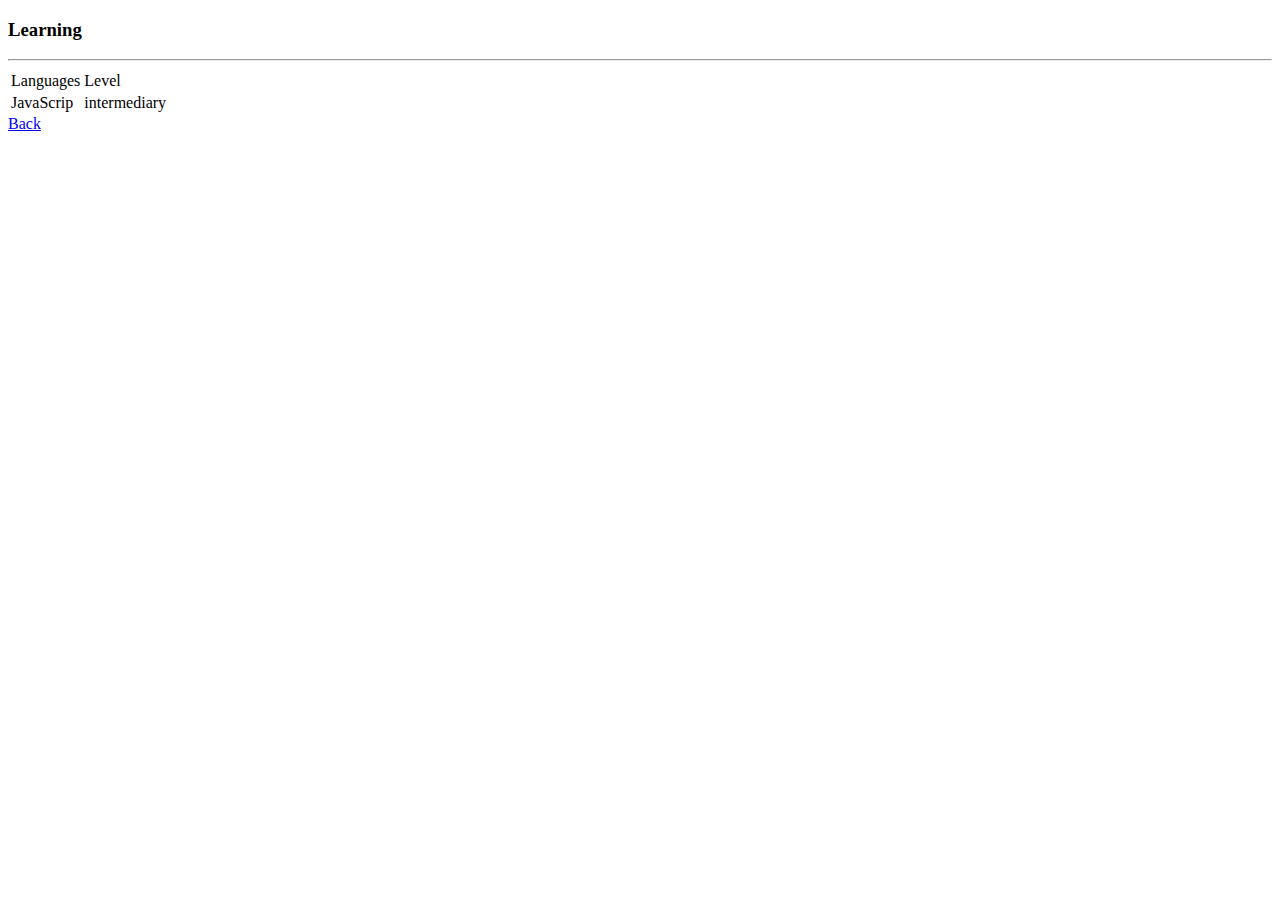
==== learning.html @ f72ce041 "links to page with learning and projects  added" ====
<!DOCTYPE html>
<html lang="en">
<head>
    <meta charset="UTF-8">
    <meta http-equiv="X-UA-Compatible" content="IE=edge">
    <meta name="viewport" content="width=device-width, initial-scale=1.0">
    <title>Learning</title>
</head>
<body>
    <div name="learning" class="divStyle">
        <header>
            <label for="learning"><h3>Learning</h3></label>
            <hr>
        </header>
        <table id="tb_learning" class="tableStyle">
            <thead>
                <tr>
                    <td>Languages</td>
                    <td>Level</td>
                </tr>
            </thead>
            <tbody>
                <tr>
                    <td>JavaScrip</td>
                    <td>intermediary</td>
                </tr>
            </tbody>
            <tfoot>
            </tfoot>
        </table>
        <footer>
            <a href="index.html">Back</a>
        </footer>
    </div>
</body>
</html>
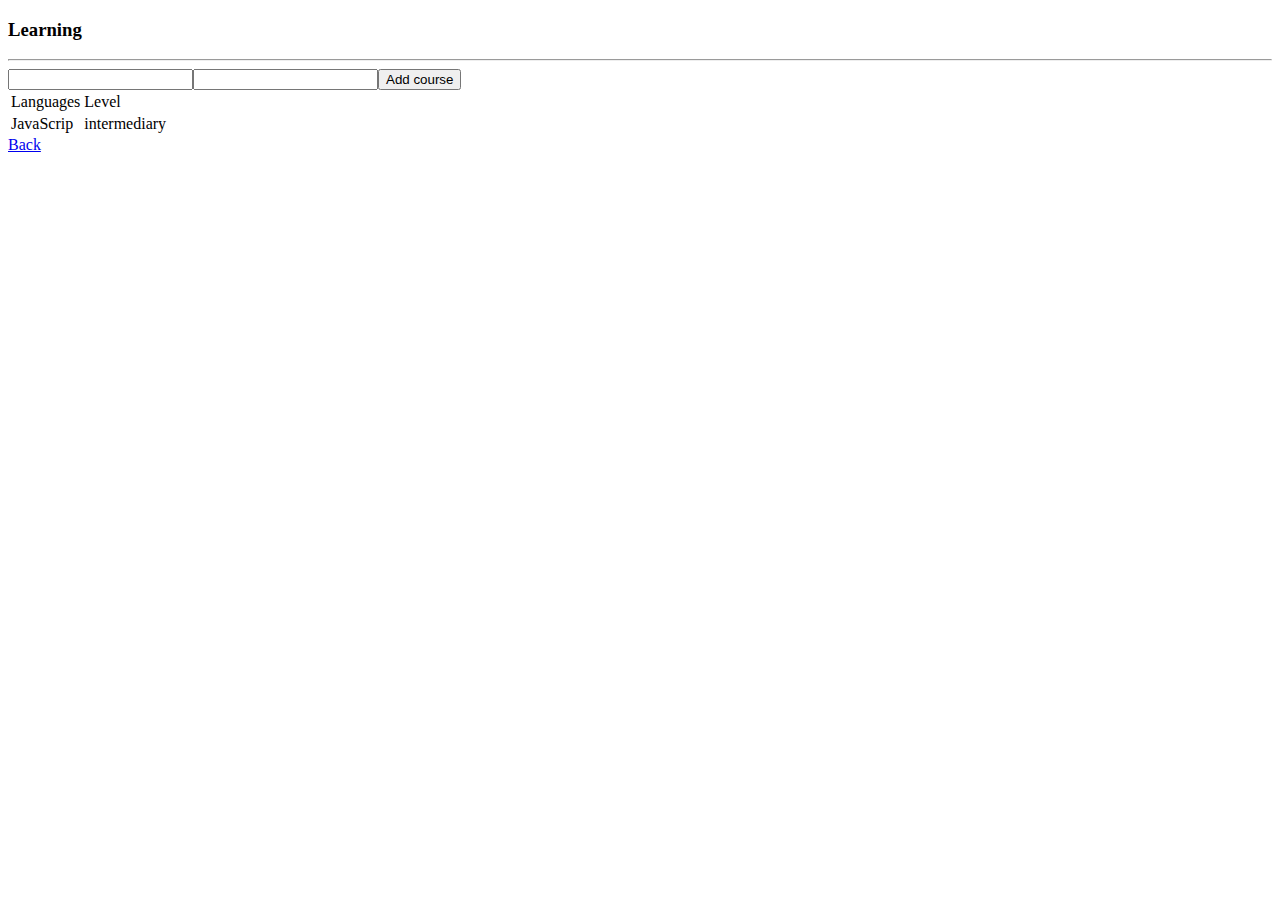
==== commit 1331f412: "form to register new course added" ====
--- a/learning.html
+++ b/learning.html
@@ -26,11 +26,20 @@
                 </tr>
             </tbody>
             <tfoot>
+                <form action="" id="form" method="post">
+                    <input type="text" name="course" id="form_course">
+                    <input type="text" name="level" id="form_level">
+                    <input type="button" value="Add course" onclick="saveLearned()">
+                </form>
             </tfoot>
         </table>
         <footer>
             <a href="index.html">Back</a>
         </footer>
     </div>
+
+    <script src="JavaScript.js">
+
+    </script>
 </body>
 </html>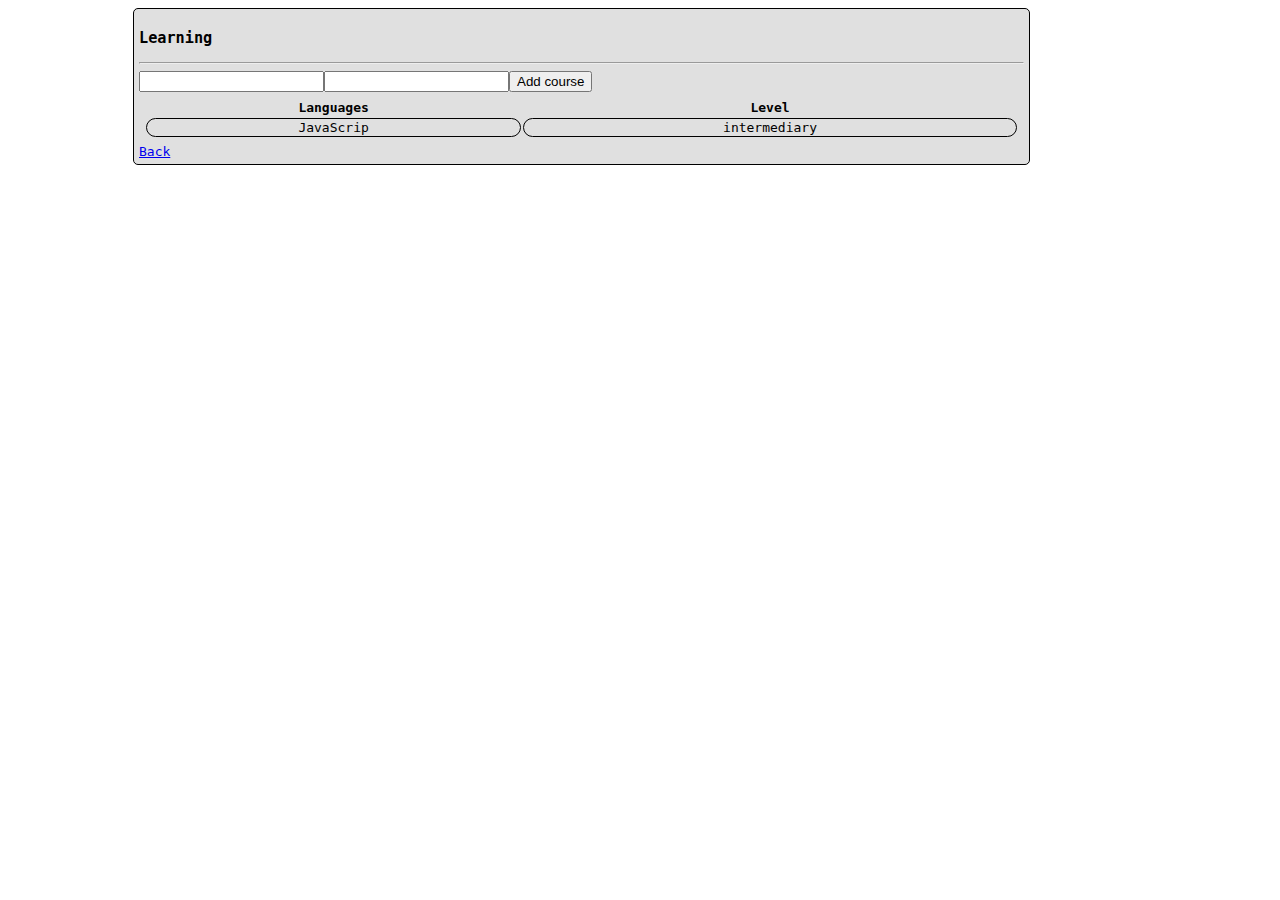
==== commit 655ccd29: "link to css and thead added" ====
--- a/learning.html
+++ b/learning.html
@@ -4,6 +4,7 @@
     <meta charset="UTF-8">
     <meta http-equiv="X-UA-Compatible" content="IE=edge">
     <meta name="viewport" content="width=device-width, initial-scale=1.0">
+    <link rel="stylesheet" href="stylesheet.css">
     <title>Learning</title>
 </head>
 <body>
@@ -15,8 +16,8 @@
         <table id="tb_learning" class="tableStyle">
             <thead>
                 <tr>
-                    <td>Languages</td>
-                    <td>Level</td>
+                    <th>Languages</th>
+                    <th>Level</th>
                 </tr>
             </thead>
             <tbody>
@@ -27,8 +28,8 @@
             </tbody>
             <tfoot>
                 <form action="" id="form" method="post">
-                    <input type="text" name="course" id="form_course">
-                    <input type="text" name="level" id="form_level">
+                    <input type="text" name="course" id="form_course" class="newLearned">
+                    <input type="text" name="level" id="form_level" class="newLearned">
                     <input type="button" value="Add course" onclick="saveLearned()">
                 </form>
             </tfoot>
--- a/stylesheet.css
+++ b/stylesheet.css
@@ -0,0 +1,45 @@
+
+body{
+    font-family: monospace;
+}
+.divStyle{
+    background-color: rgb(224, 224, 224);
+    margin-bottom: 15px;
+    margin-left: 125px;
+    padding: 5px;
+    width: 70%;
+    border: 1px solid;
+    border-radius: 5px;
+    
+}
+
+#fotoPerfil{
+    width: 100px;
+    height: 100px;
+    border-radius: 100%;
+}
+
+#perfil{
+    width: 100px;
+    position: absolute;
+    margin-left: 0%;
+}
+
+#bio{
+margin-left: 125px;
+height: 145px;
+}
+ td, tr{
+    border: 1px solid #000;
+    border-radius: 10px;
+}
+.tableStyle{
+    text-align: center;
+    padding: 5px;
+    width: 100%;
+    border-radius: 10px;
+    
+
+    
+}
+
